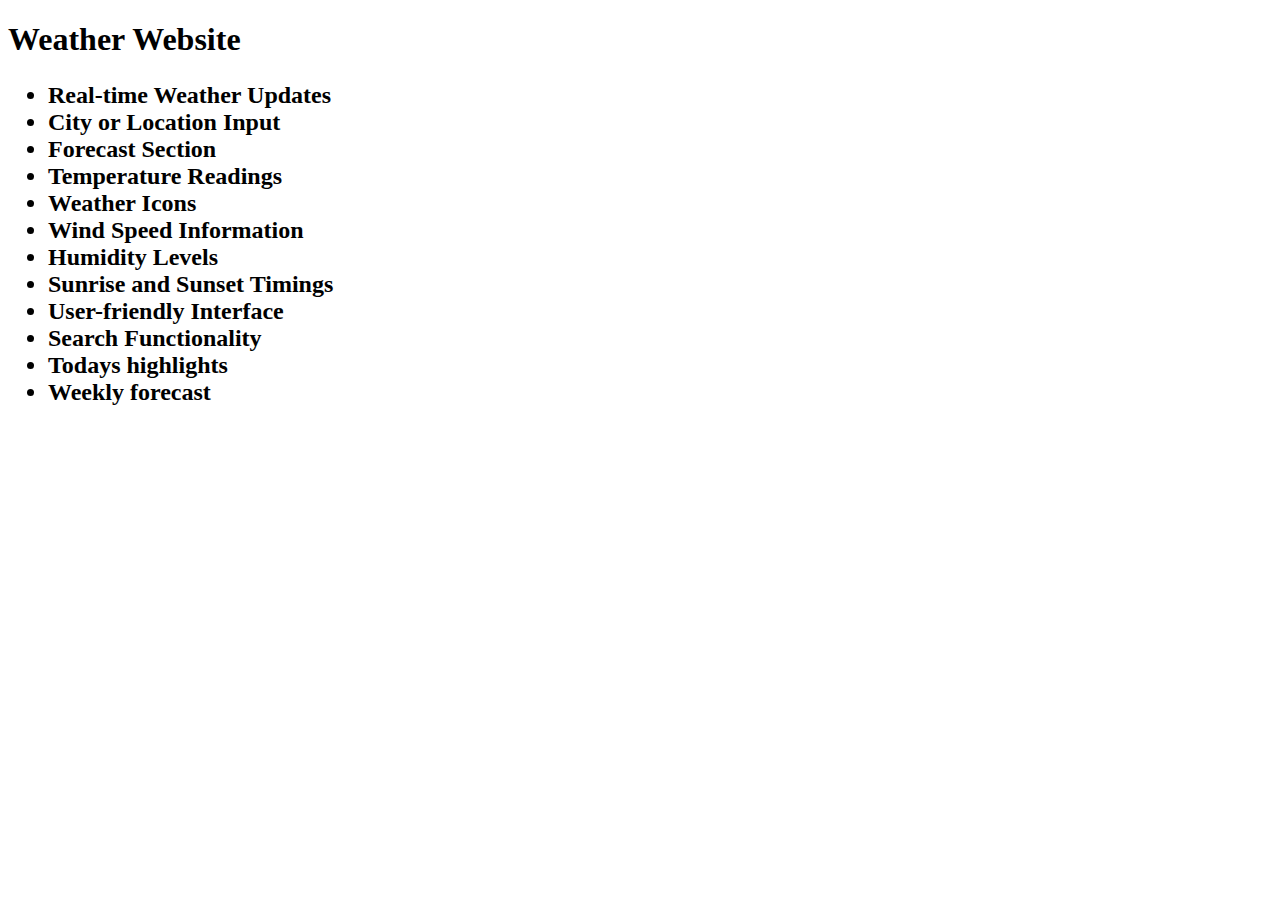
==== requirements.html @ 132ab401 "Add files via upload" ====
<!DOCTYPE html>
<html lang="en">
  <head>
    <meta charset="UTF-8" />
    <meta name="viewport" content="width=device-width, initial-scale=1.0" />
    <title>Project Title</title>
    <link rel="stylesheet" href="styles.css" />
  </head>
  <body>
    <h1 class="title">Weather Website</h1>

    <h2 class="speciality">
      <ul>
        <li>Real-time Weather Updates</li>
        <li>City or Location Input</li>
        <li>Forecast Section</li>
        <li>Temperature Readings</li>
        <li>Weather Icons</li>
        <li>Wind Speed Information</li>
        <li>Humidity Levels</li>
        <li>Sunrise and Sunset Timings</li>
        <li>User-friendly Interface</li>
        <li>Search Functionality</li>
        <li>Todays highlights</li>
        <li>Weekly forecast</li>
      </ul>
    </h2>
  </body>
</html>
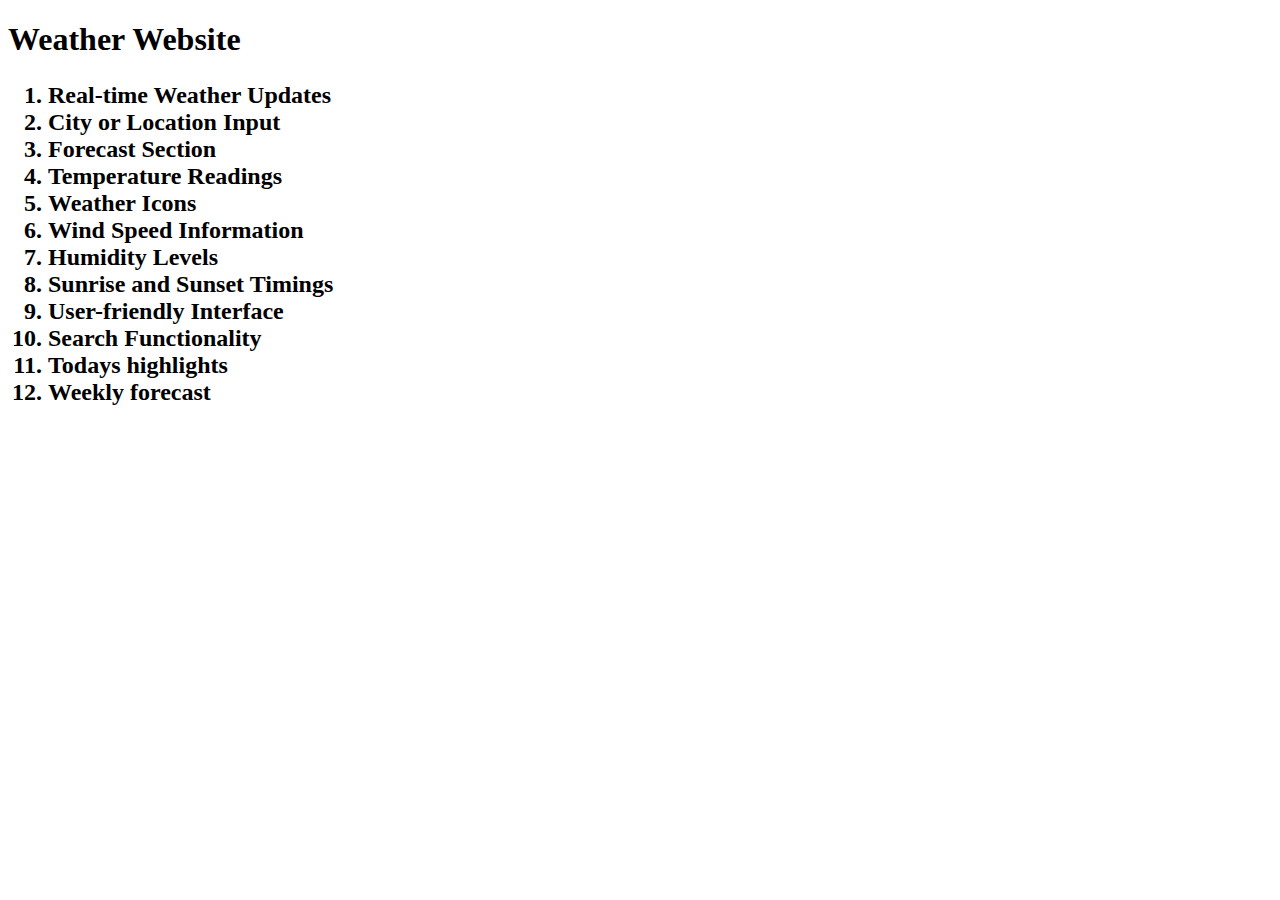
==== commit 52b7a5ea: "Update requirements.html" ====
--- a/requirements.html
+++ b/requirements.html
@@ -10,7 +10,7 @@
     <h1 class="title">Weather Website</h1>
 
     <h2 class="speciality">
-      <ul>
+      <ol>
         <li>Real-time Weather Updates</li>
         <li>City or Location Input</li>
         <li>Forecast Section</li>
@@ -23,7 +23,7 @@
         <li>Search Functionality</li>
         <li>Todays highlights</li>
         <li>Weekly forecast</li>
-      </ul>
+      </ol>
     </h2>
   </body>
 </html>
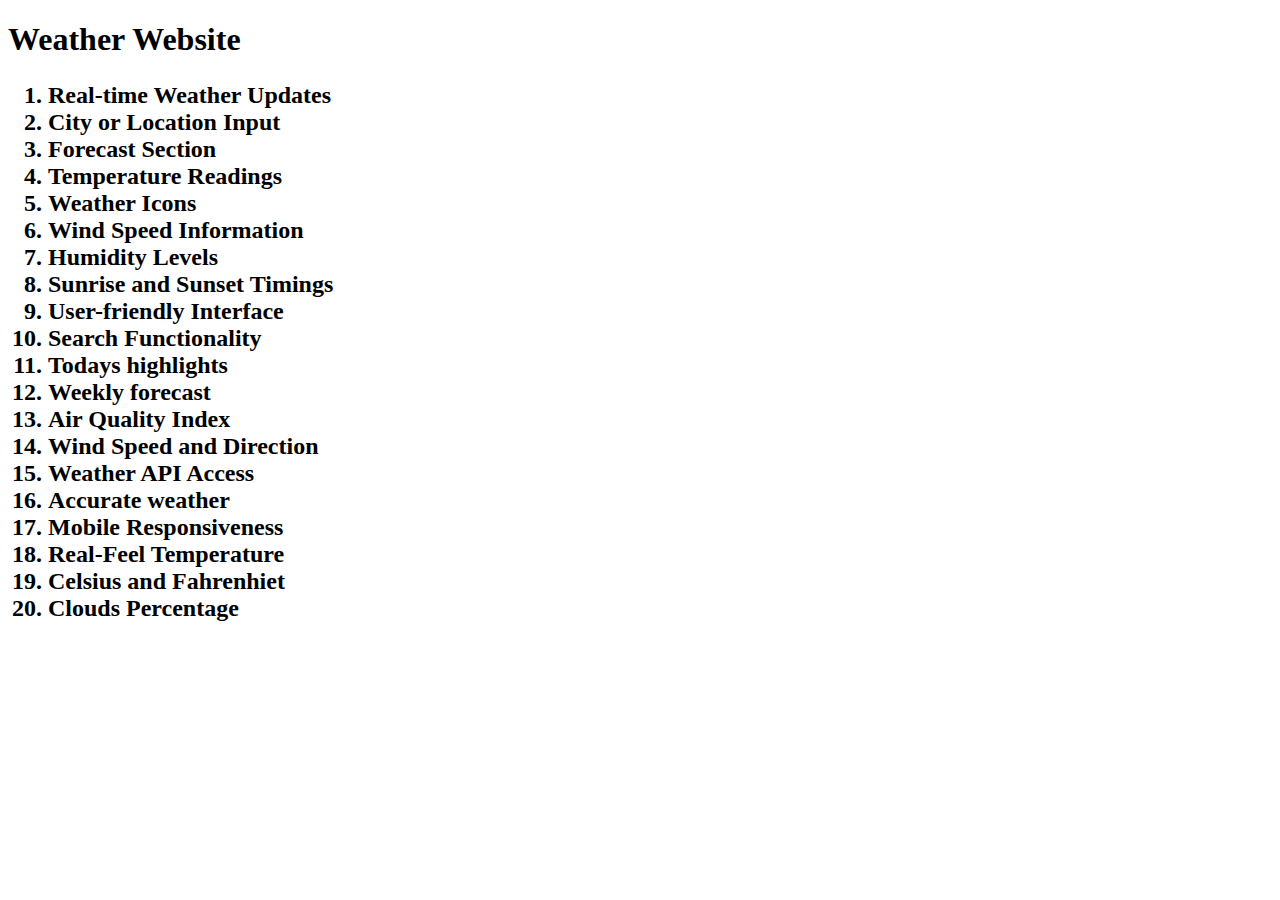
==== commit ac4124a4: "Update requirements.html" ====
--- a/requirements.html
+++ b/requirements.html
@@ -23,6 +23,14 @@
         <li>Search Functionality</li>
         <li>Todays highlights</li>
         <li>Weekly forecast</li>
+        <li>Air Quality Index</li>
+        <li>Wind Speed and Direction</li>
+        <li>Weather API Access</li>
+        <li>Accurate weather</li>
+        <li>Mobile Responsiveness</li>
+        <li>Real-Feel Temperature</li>
+        <li>Celsius and Fahrenhiet</li>
+        <li>Clouds Percentage</li>
       </ol>
     </h2>
   </body>
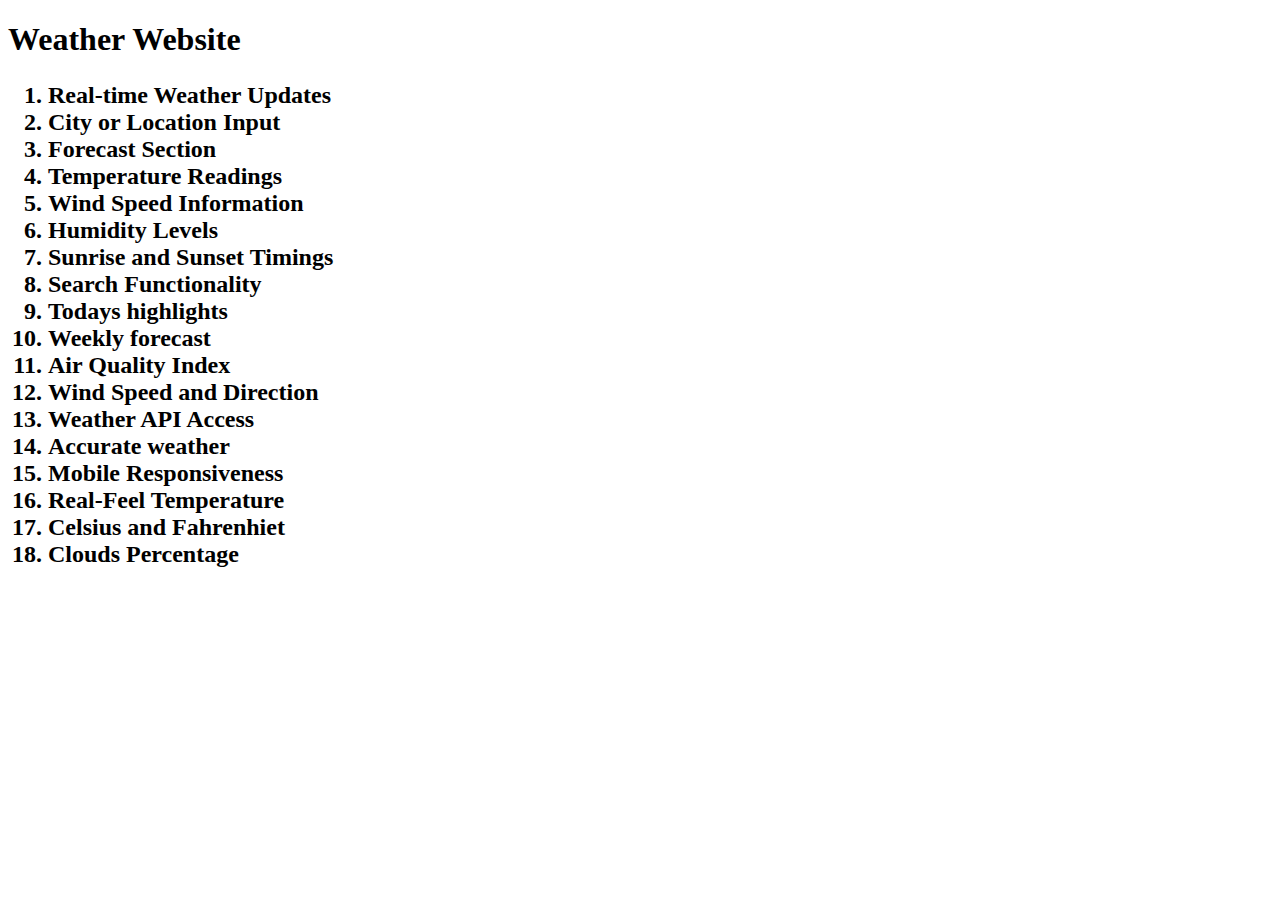
==== commit c335e8f4: "Update requirements.html" ====
--- a/requirements.html
+++ b/requirements.html
@@ -15,11 +15,9 @@
         <li>City or Location Input</li>
         <li>Forecast Section</li>
         <li>Temperature Readings</li>
-        <li>Weather Icons</li>
         <li>Wind Speed Information</li>
         <li>Humidity Levels</li>
         <li>Sunrise and Sunset Timings</li>
-        <li>User-friendly Interface</li>
         <li>Search Functionality</li>
         <li>Todays highlights</li>
         <li>Weekly forecast</li>
